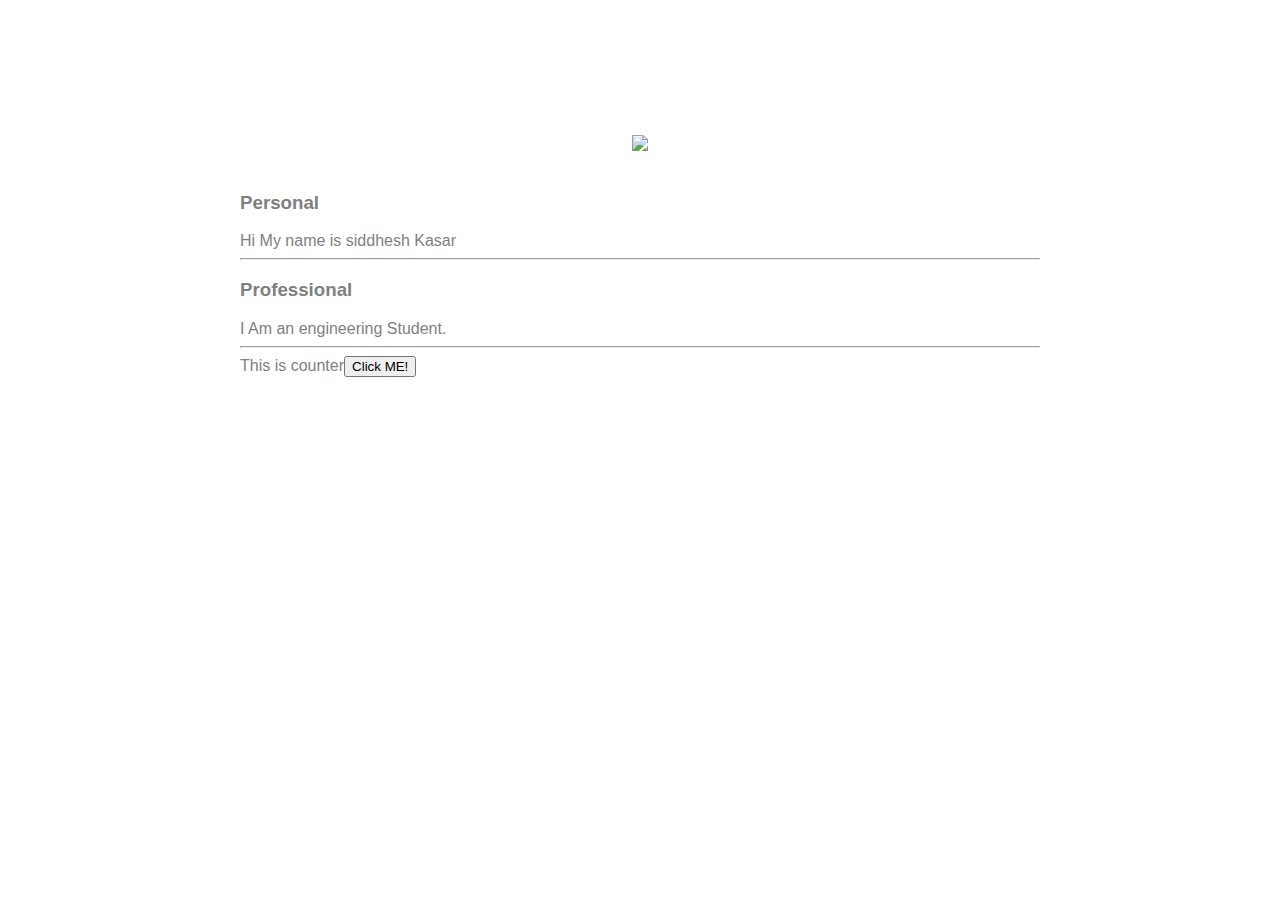
==== ui/index.html @ 8cc779ca "[imad-console] Updates ui/index.html" ====
<!doctype html>
<html>
    <head>
        <link href="/ui/style.css" rel="stylesheet" />
    </head>
    <body>
        
        <div class="container">
        <div class="center">
            <img id="sid" src="https://www.youngisthan.in/hindi/wp-content/uploads/2017/04/sundar-pichai-1-400x240.jpg" class="img-medium"/>
        </div>
        <br>
        <h3>Personal</h3>
        <div>Hi My name is siddhesh Kasar</div>
        <hr/>
        <h3>Professional</h3>
         <div>
             I Am an engineering Student.
         </div>
         <hr/>
         <div class="footer">
             This is counter<button> Click ME! </button>
         </div>
         </div>
        <script type="text/javascript" src="/ui/main.js">
        </script>
    </body>
</html>
---- ui/style.css ----
body {
    font-family: sans-serif;
    margin-top: 75px;
}

.center {
    text-align: center;
}

.text-big {
    font-size: 300%;
}

.bold {
    font-weight: bold;
}

.img-medium {
    height: 200px;
}

.container{
    max-width:800px;
    margin: 0 auto;
    color: grey;
    font-family: sans-serif;
    padding-top:60px;
    padding-left: 20px;
    padding-right: 20px;
    
    
}
.links{
    font-family: sans-serif;
    color: red;
    margin:0 auto;
    padding-top:10px;
    padding-left: 600px;
    
    
    
}
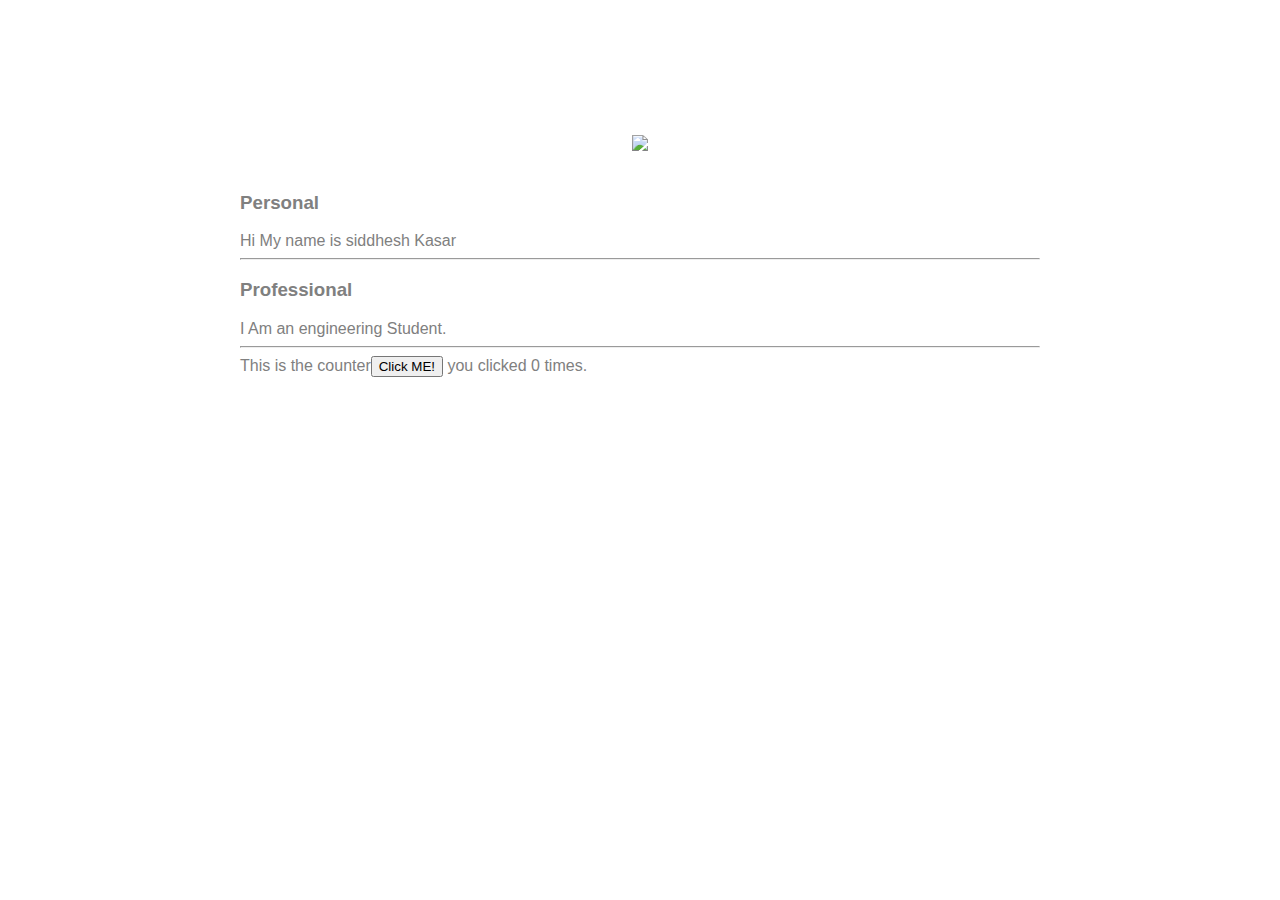
==== commit 6b2a968b: "[imad-console] Updates ui/index.html" ====
--- a/ui/index.html
+++ b/ui/index.html
@@ -19,7 +19,7 @@
          </div>
          <hr/>
          <div class="footer">
-             This is counter<button> Click ME! </button>
+             This is the counter<button> Click ME! </button> you clicked <span>0</span> times.
          </div>
          </div>
         <script type="text/javascript" src="/ui/main.js">
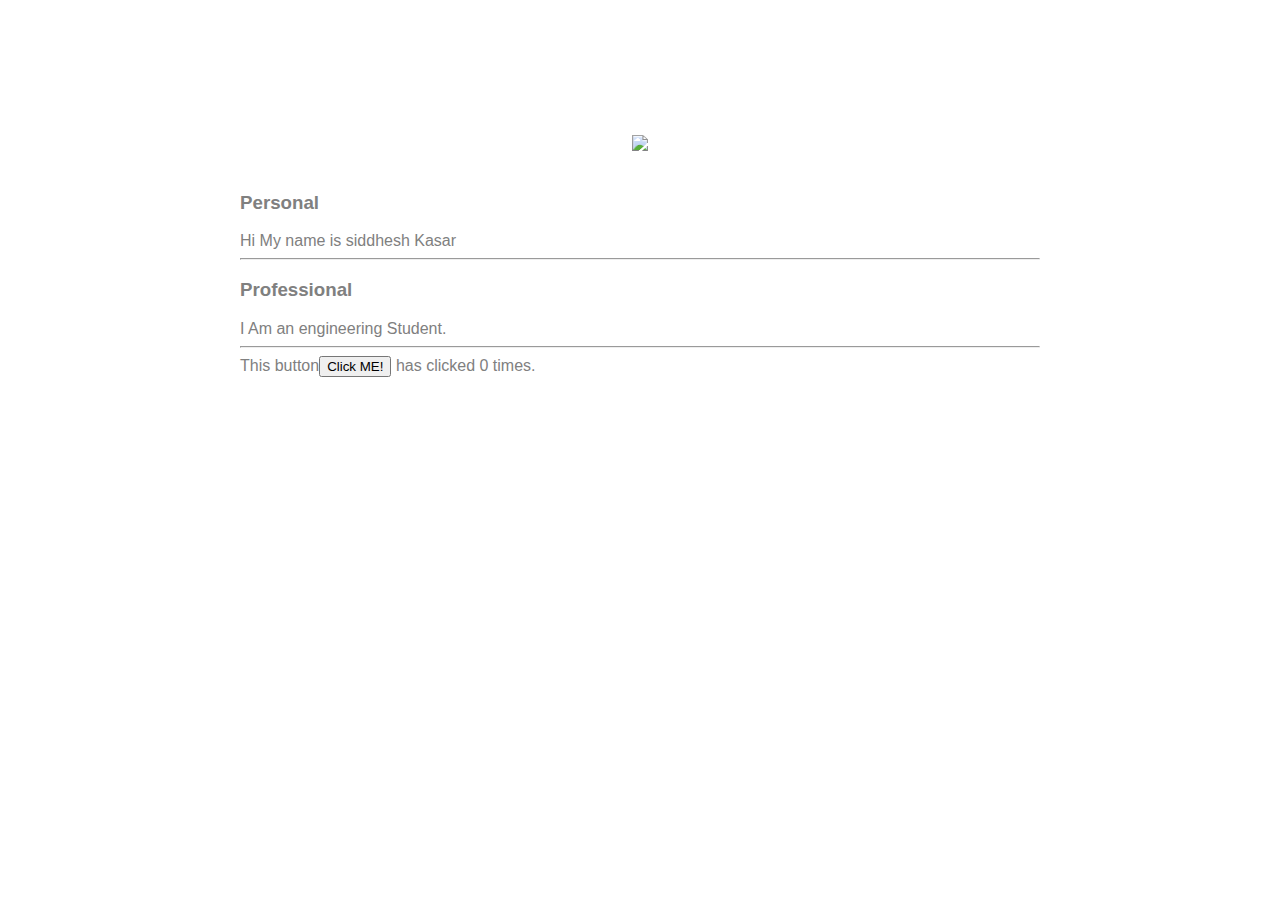
==== commit 8a1c0bca: "[imad-console] Updates ui/index.html" ====
--- a/ui/index.html
+++ b/ui/index.html
@@ -19,7 +19,7 @@
          </div>
          <hr/>
          <div class="footer">
-             This is the counter<button> Click ME! </button> you clicked <span>0</span> times.
+             This button<button> Click ME! </button> has clicked <span>0</span> times.
          </div>
          </div>
         <script type="text/javascript" src="/ui/main.js">
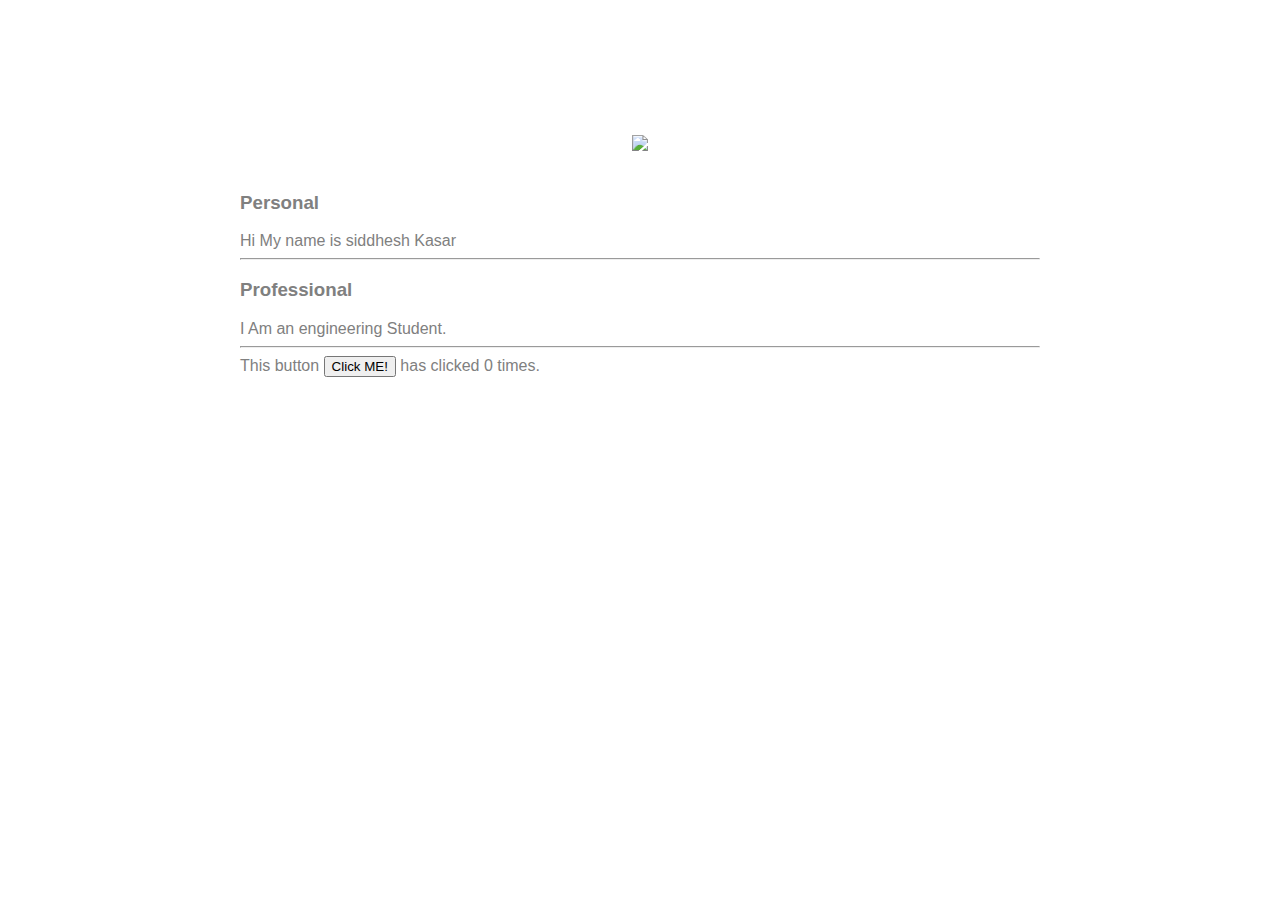
==== commit b4b51aa7: "[imad-console] Updates ui/index.html" ====
--- a/ui/index.html
+++ b/ui/index.html
@@ -19,7 +19,7 @@
          </div>
          <hr/>
          <div class="footer">
-             This button<button> Click ME! </button> has clicked <span>0</span> times.
+             This button <button> Click ME! </button> has clicked <span>0</span> times.
          </div>
          </div>
         <script type="text/javascript" src="/ui/main.js">
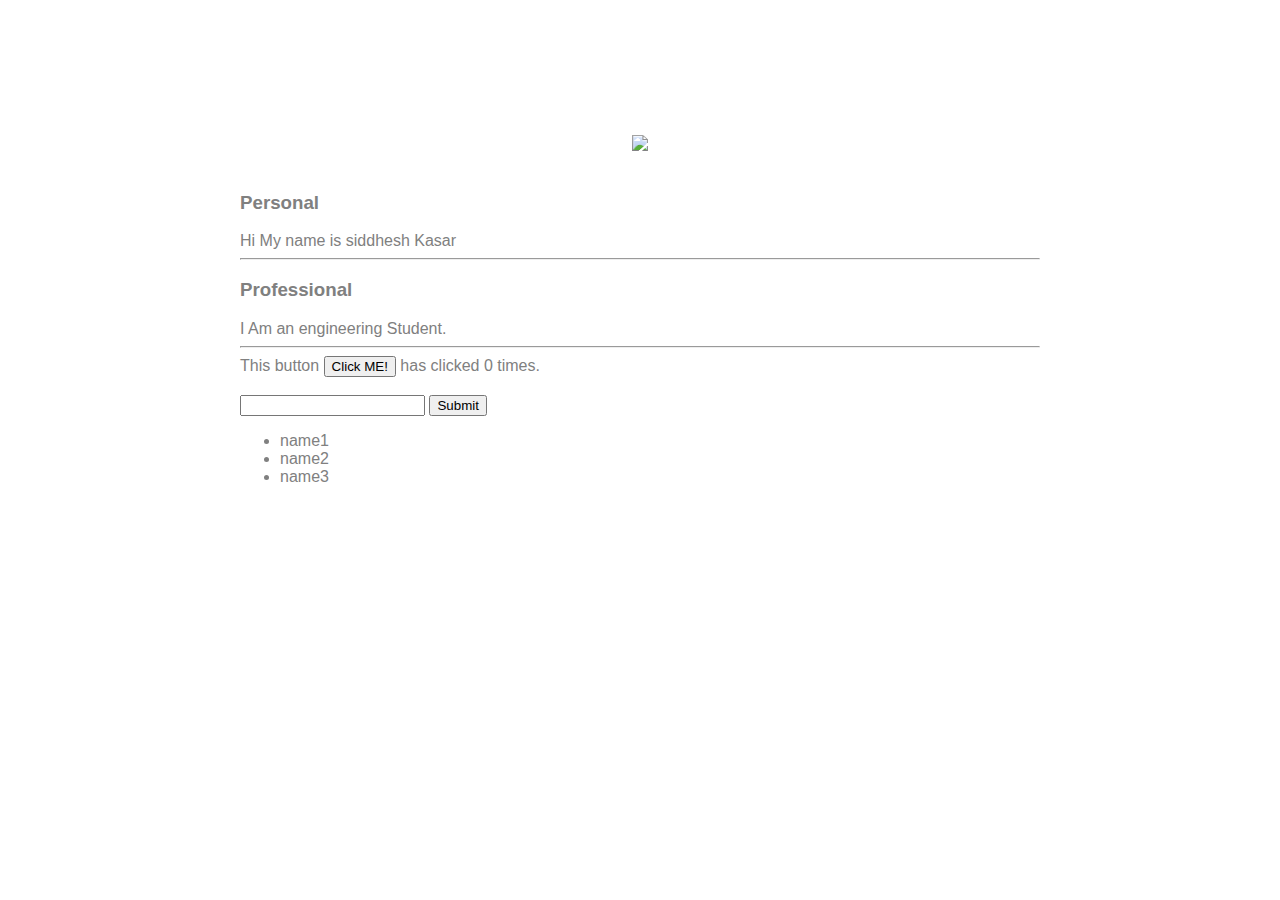
==== commit 6c7d4f83: "[imad-console] Updates ui/index.html" ====
--- a/ui/index.html
+++ b/ui/index.html
@@ -19,8 +19,18 @@
          </div>
          <hr/>
          <div class="footer">
-             This button <button> Click ME! </button> has clicked <span>0</span> times.
+             This button <button id= "counter"> Click ME! </button> has clicked <span id = "count">0</span> times.
          </div>
+         <br/>
+         <input type="text" id="name" palceholder="name"></input>
+         <input type="submit" value="Submit"></input>
+         <ul>
+             <li>name1</li>
+             <li>name2</li>
+             <li>name3</li>
+             
+             
+         </ul>
          </div>
         <script type="text/javascript" src="/ui/main.js">
         </script>
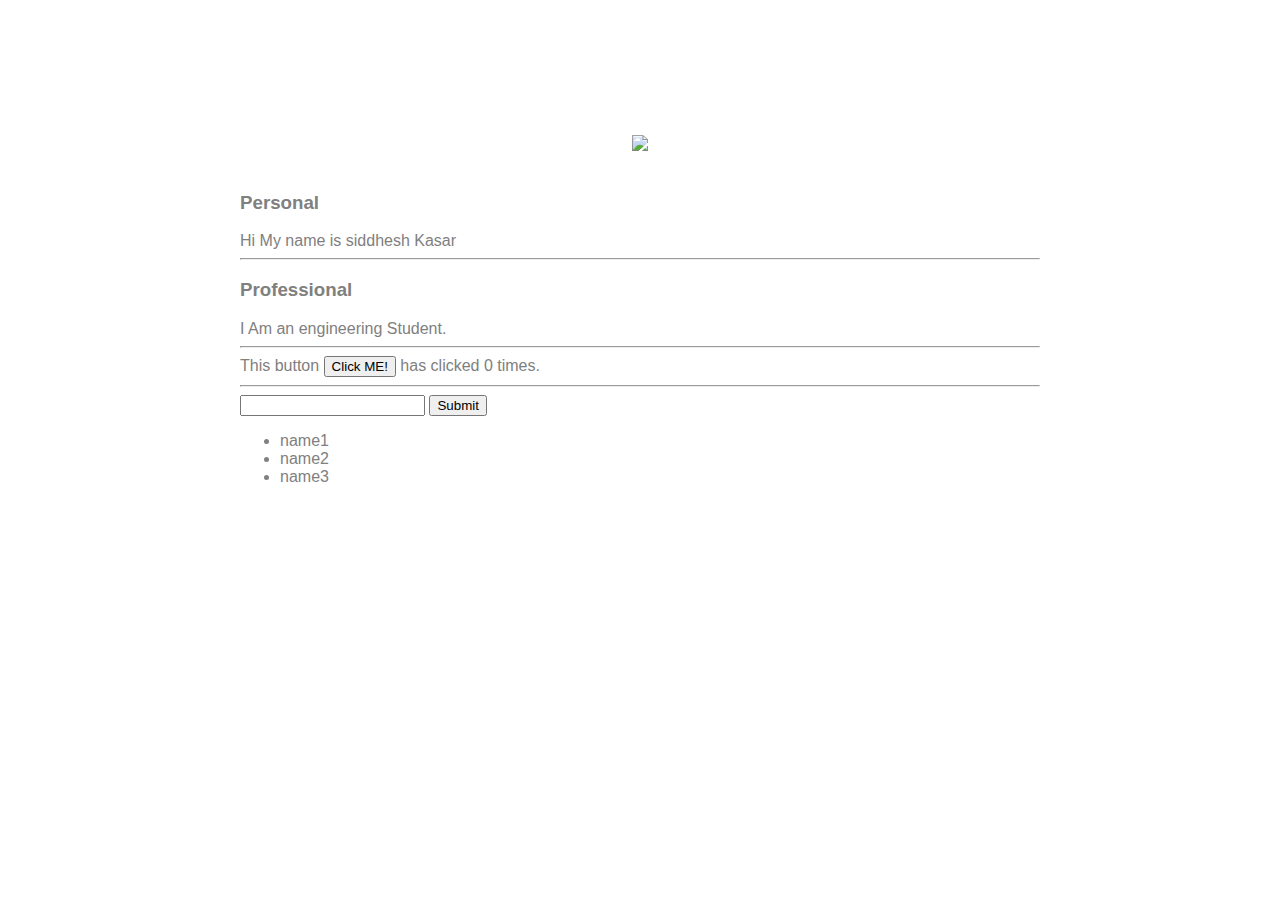
==== commit a0556d90: "[imad-console] Updates ui/index.html" ====
--- a/ui/index.html
+++ b/ui/index.html
@@ -21,7 +21,7 @@
          <div class="footer">
              This button <button id= "counter"> Click ME! </button> has clicked <span id = "count">0</span> times.
          </div>
-         <br/>
+         <hr/>
          <input type="text" id="name" palceholder="name"></input>
          <input type="submit" value="Submit"></input>
          <ul>
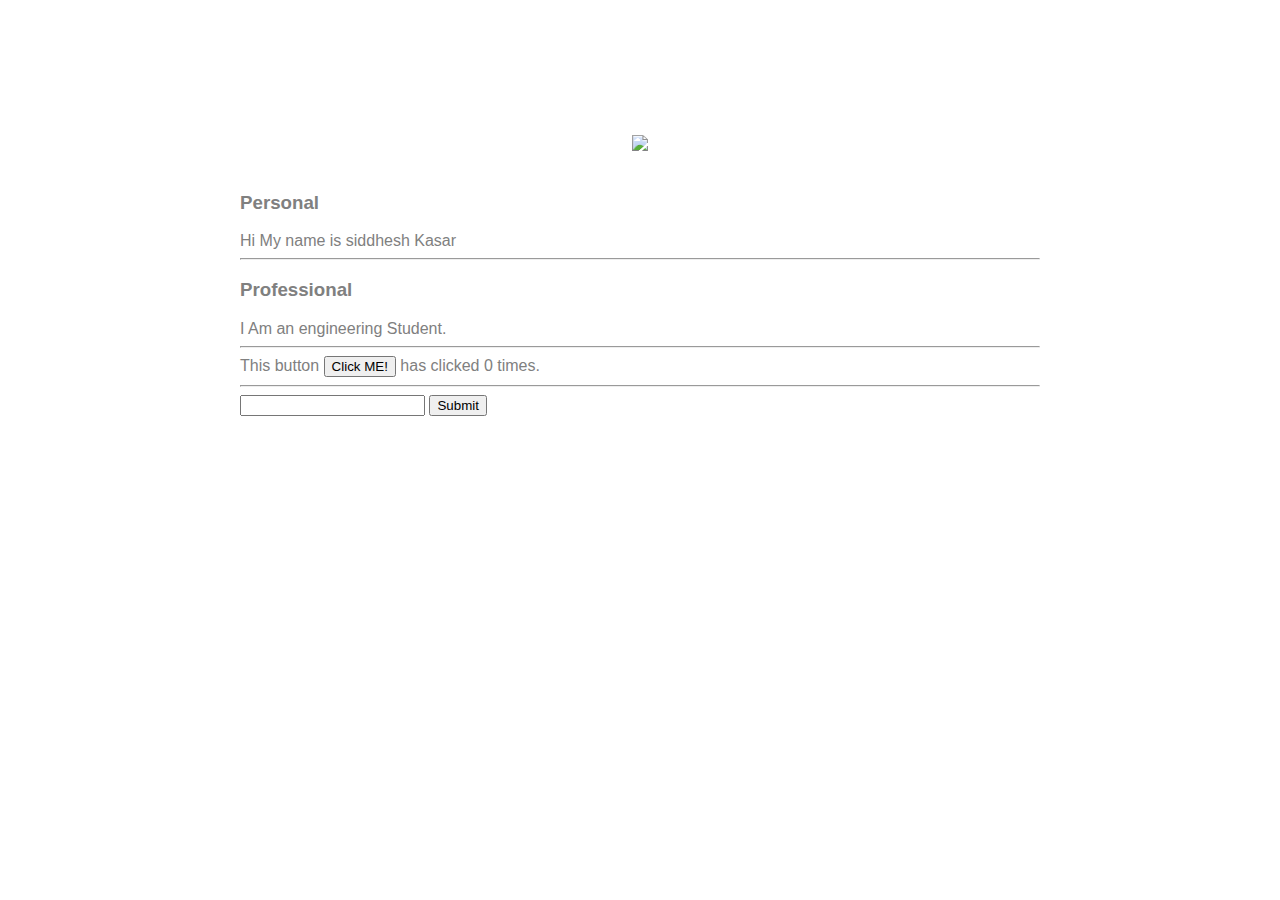
==== commit 91b2d3d4: "[imad-console] Updates ui/index.html" ====
--- a/ui/index.html
+++ b/ui/index.html
@@ -23,14 +23,8 @@
          </div>
          <hr/>
          <input type="text" id="name" palceholder="name"></input>
-         <input type="submit" value="Submit"></input>
-         <ul>
-             <li>name1</li>
-             <li>name2</li>
-             <li>name3</li>
-             
-             
-         </ul>
+         <input type="submit" value="Submit" id ="submit_btn"></input>
+         <ul id ="namelist"></ul>
          </div>
         <script type="text/javascript" src="/ui/main.js">
         </script>
